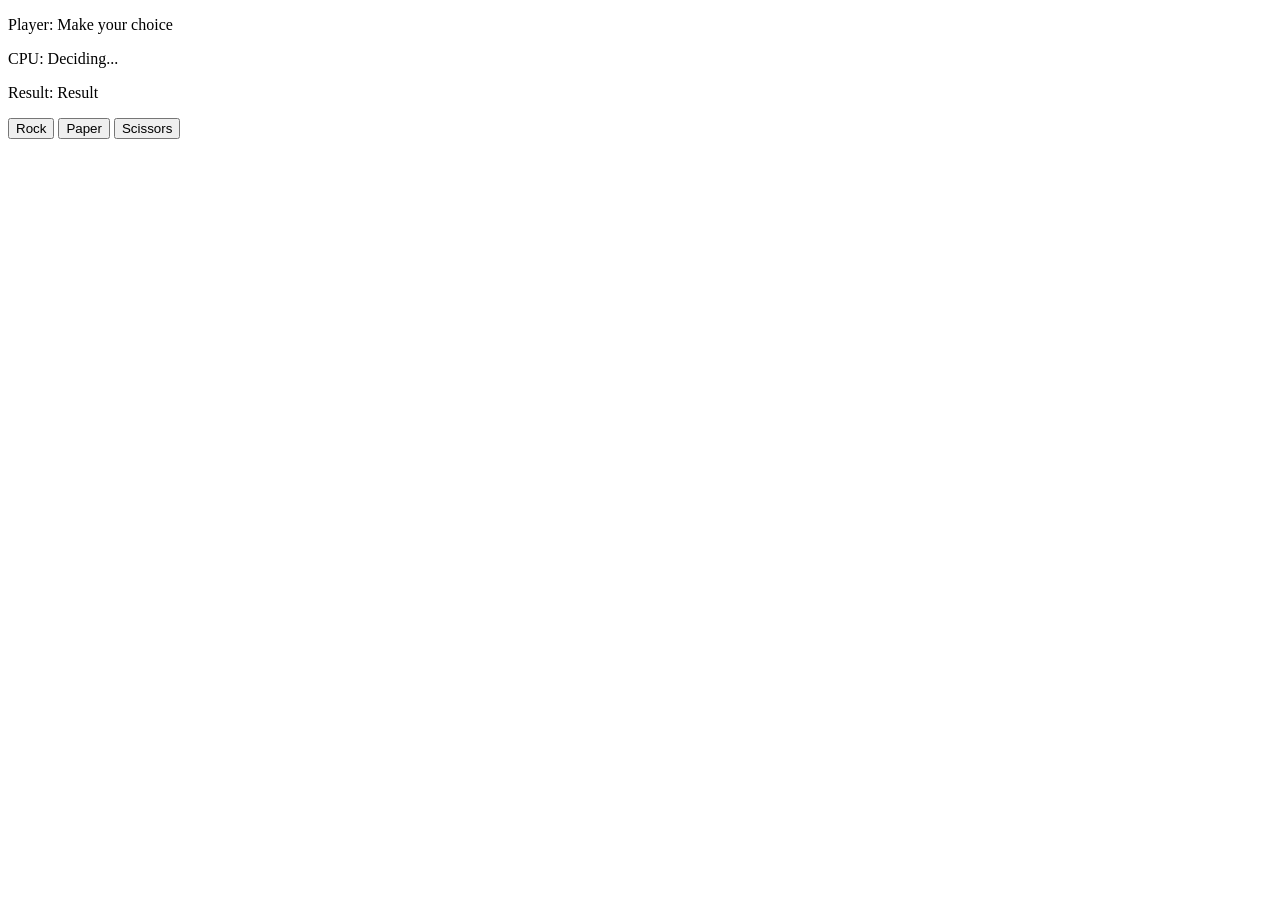
==== index.html @ e3ca0574 "Subfolder verwijdert om release 1 opnieuw te maken" ====
<!DOCTYPE html>
<html lang="en">

<head>
    <meta charset="UTF-8">
    <meta name="viewport" content="width=device-width, initial-scale=1.0">
    <title>🪨📄✂️</title>
</head>

<body>
    <p class="info">Player: <span id="human"></span></p>
    <p class="info">CPU: <span id="computer"></span></p>
    <p class="info">Result: <span id="result"></span></p>
    <div class="buttons">
        <button id="rock">Rock</button>
        <button id="paper">Paper</button>
        <button id="scissors">Scissors</button>
    </div>
    <script src="script.js"></script>
</body>

</html>
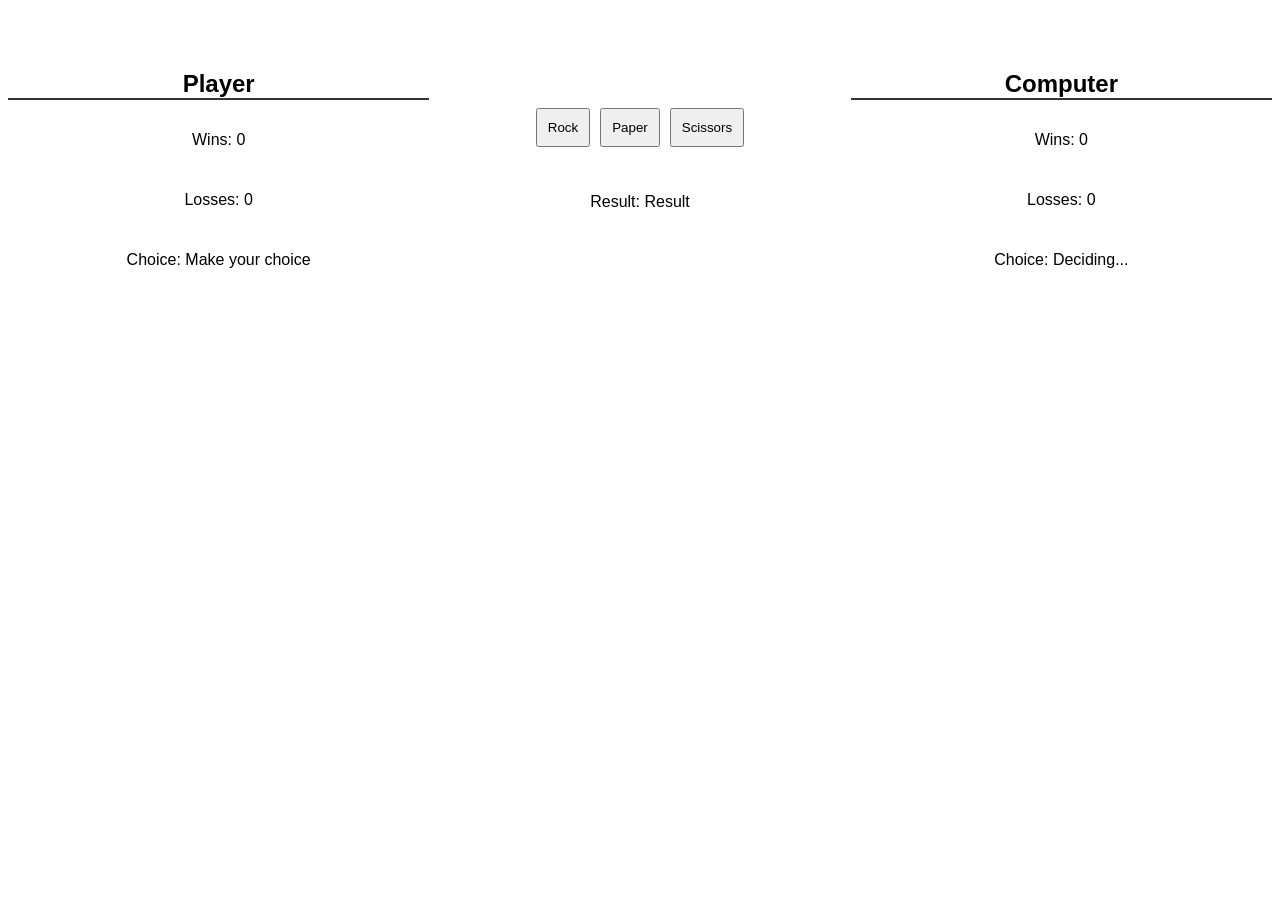
==== commit 26259f65: "Update - Added v2 back from temp move. - removed v1 after making renewed release from feedback." ====
--- a/index.html
+++ b/index.html
@@ -5,17 +5,37 @@
     <meta charset="UTF-8">
     <meta name="viewport" content="width=device-width, initial-scale=1.0">
     <title>🪨📄✂️</title>
+    <link rel="stylesheet" href="style.css">
 </head>
 
 <body>
-    <p class="info">Player: <span id="human"></span></p>
-    <p class="info">CPU: <span id="computer"></span></p>
-    <p class="info">Result: <span id="result"></span></p>
-    <div class="buttons">
-        <button id="rock">Rock</button>
-        <button id="paper">Paper</button>
-        <button id="scissors">Scissors</button>
+    <div class="game-container">
+    <!-- Linker kolom: Player -->
+    <div class="column player-side">
+        <h2>Player</h2>
+        <p>Wins: <span id="HWins">0</span></p>
+        <p>Losses: <span id="HLosses">0</span></p>
+        <p>Choice: <span id="human">Make your choice</span></p>
     </div>
+
+    <!-- Middelste kolom: Buttons & Resultaat -->
+    <div class="column middle-side">
+        <div class="buttons">
+            <button id="rock">Rock</button>
+            <button id="paper">Paper</button>
+            <button id="scissors">Scissors</button>
+        </div>
+        <p class="result-text">Result: <span id="result">Result</span></p>
+    </div>
+
+    <!-- Rechter kolom: Computer -->
+    <div class="column cpu-side">
+        <h2>Computer</h2>
+        <p>Wins: <span id="CPUWins">0</span></p>
+        <p>Losses: <span id="CPULosses">0</span></p>
+        <p>Choice: <span id="computer">Deciding...</span></p>
+    </div>
+</div>
     <script src="script.js"></script>
 </body>
 
--- a/style.css
+++ b/style.css
@@ -0,0 +1,48 @@
+.game-container {
+    display: flex;
+    justify-content: space-between; /* Verdeelt de kolommen over de breedte */
+    align-items: flex-start;
+    text-align: center;
+    margin-top: 50px;
+    font-family: sans-serif;
+}
+
+.column {
+    flex: 1; /* Elke kolom krijgt evenveel ruimte */
+    display: flex;
+    flex-direction: column; /* Zet tekst onder elkaar */
+    gap: 10px;
+}
+
+.middle-side {
+    justify-content: center;
+    align-self: center; /* Zorgt dat het midden ook verticaal gecentreerd is */
+}
+
+.buttons {
+    display: flex;
+    gap: 10px;
+    justify-content: center;
+    margin-bottom: 20px;
+}
+
+button pre {
+    margin: 0;
+    pointer-events: none; /* Zorgt dat de tekst je klik niet 'blokkeert' */
+    font-family: monospace;
+    line-height: 1.1;
+}
+
+button {
+    cursor: pointer;
+    padding: 10px;
+    display: flex;
+    flex-direction: column;
+    align-items: center;
+}
+
+/* Optioneel: styling voor de tekst */
+h2 {
+    margin-bottom: 5px;
+    border-bottom: 2px solid #333;
+}
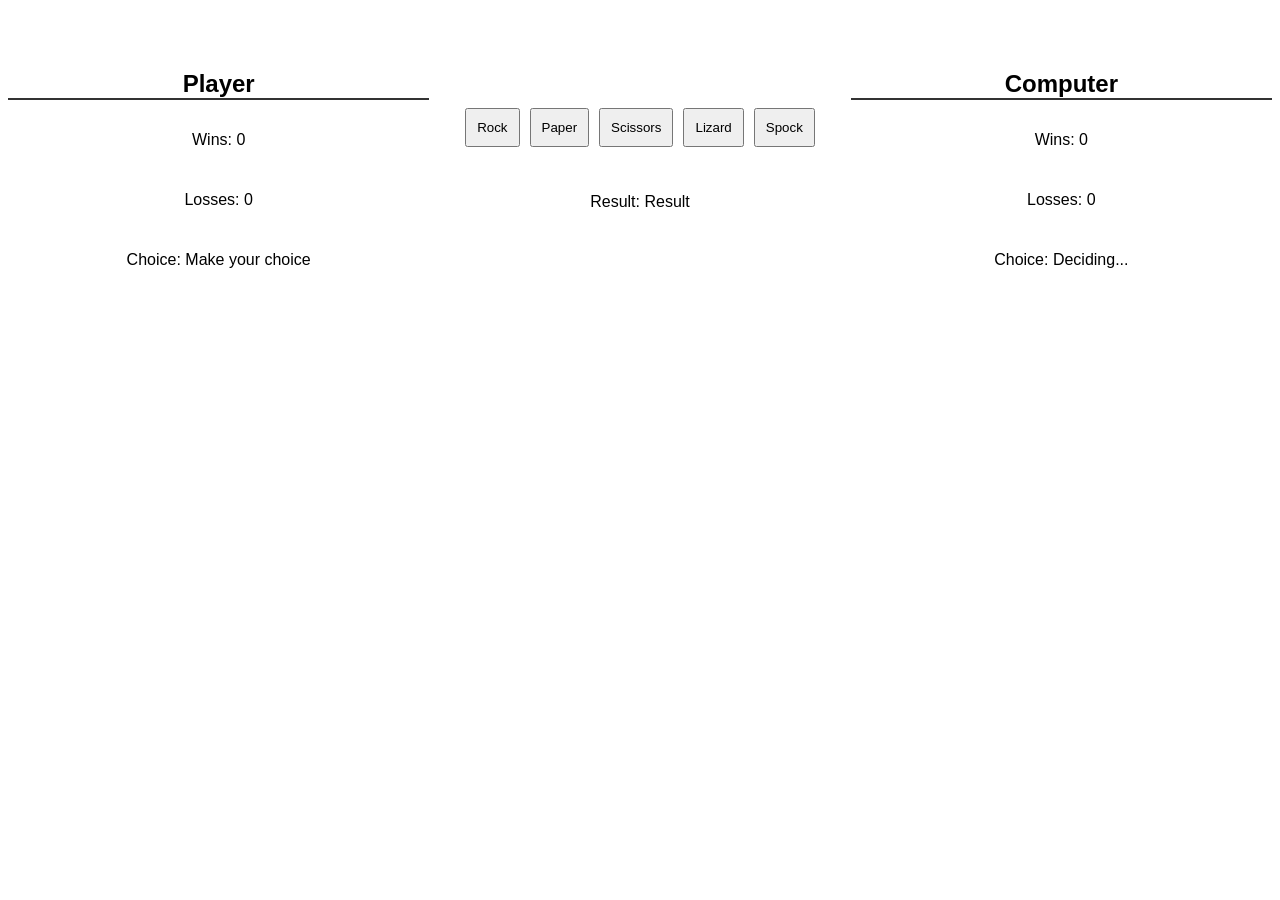
==== commit ed06bea4: "Added rules -changed rock paper scissors //rock, paper, scissors, lizard, spock" ====
--- a/index.html
+++ b/index.html
@@ -2,40 +2,54 @@
 <html lang="en">
 
 <head>
+    <!-- Defines character encoding -->
     <meta charset="UTF-8">
+    <!-- Ensures proper scaling on mobile devices -->
     <meta name="viewport" content="width=device-width, initial-scale=1.0">
+    <!-- Page title shown in the browser tab -->
     <title>🪨📄✂️</title>
+    <!-- Links the external CSS file -->
     <link rel="stylesheet" href="style.css">
 </head>
 
 <body>
+    <!-- Main wrapper for the entire game layout -->
     <div class="game-container">
-    <!-- Linker kolom: Player -->
-    <div class="column player-side">
-        <h2>Player</h2>
-        <p>Wins: <span id="HWins">0</span></p>
-        <p>Losses: <span id="HLosses">0</span></p>
-        <p>Choice: <span id="human">Make your choice</span></p>
+
+        <!-- Left column: Player stats and choices -->
+        <div class="column player-side">
+            <h2>Player</h2>
+            <!-- Spans with IDs allow JavaScript to update the text dynamically -->
+            <p>Wins: <span id="HWins">0</span></p>
+            <p>Losses: <span id="HLosses">0</span></p>
+            <p>Choice: <span id="human">Make your choice</span></p>
+        </div>
+
+        <!-- Middle column: Action buttons and game outcome -->
+        <div class="column middle-side">
+            <!-- Container for the playable buttons -->
+            <div class="buttons">
+                <button id="rock">Rock</button>
+                <button id="paper">Paper</button>
+                <button id="scissors">Scissors</button>
+                <button id="lizard">Lizard</button> 
+                <button id="spock">Spock</button>
+            </div>
+            <!-- Displays the winner of the current round -->
+            <p class="result-text">Result: <span id="result">Result</span></p>
+        </div>
+
+        <!-- Right column: Computer stats and choices -->
+        <div class="column cpu-side">
+            <h2>Computer</h2>
+            <p>Wins: <span id="CPUWins">0</span></p>
+            <p>Losses: <span id="CPULosses">0</span></p>
+            <p>Choice: <span id="computer">Deciding...</span></p>
+        </div>
+
     </div>
 
-    <!-- Middelste kolom: Buttons & Resultaat -->
-    <div class="column middle-side">
-        <div class="buttons">
-            <button id="rock">Rock</button>
-            <button id="paper">Paper</button>
-            <button id="scissors">Scissors</button>
-        </div>
-        <p class="result-text">Result: <span id="result">Result</span></p>
-    </div>
-
-    <!-- Rechter kolom: Computer -->
-    <div class="column cpu-side">
-        <h2>Computer</h2>
-        <p>Wins: <span id="CPUWins">0</span></p>
-        <p>Losses: <span id="CPULosses">0</span></p>
-        <p>Choice: <span id="computer">Deciding...</span></p>
-    </div>
-</div>
+    <!-- Links the external JavaScript file containing game logic -->
     <script src="script.js"></script>
 </body>
 
--- a/style.css
+++ b/style.css
@@ -1,24 +1,28 @@
+/* Main container layout */
 .game-container {
     display: flex;
-    justify-content: space-between; /* Verdeelt de kolommen over de breedte */
+    justify-content: space-between; /* Spreads the columns evenly across the width */
     align-items: flex-start;
     text-align: center;
     margin-top: 50px;
     font-family: sans-serif;
 }
 
+/* Individual column styling */
 .column {
-    flex: 1; /* Elke kolom krijgt evenveel ruimte */
+    flex: 1; /* Gives each column equal width */
     display: flex;
-    flex-direction: column; /* Zet tekst onder elkaar */
+    flex-direction: column; /* Stacks text vertically */
     gap: 10px;
 }
 
+/* Center column specific styling */
 .middle-side {
     justify-content: center;
-    align-self: center; /* Zorgt dat het midden ook verticaal gecentreerd is */
+    align-self: center; /* Centers the middle section vertically */
 }
 
+/* Button container layout */
 .buttons {
     display: flex;
     gap: 10px;
@@ -26,13 +30,15 @@
     margin-bottom: 20px;
 }
 
+/* Styling for preformatted text inside buttons */
 button pre {
     margin: 0;
-    pointer-events: none; /* Zorgt dat de tekst je klik niet 'blokkeert' */
+    pointer-events: none; /* Prevents text from blocking the button click */
     font-family: monospace;
     line-height: 1.1;
 }
 
+/* General button styling */
 button {
     cursor: pointer;
     padding: 10px;
@@ -41,7 +47,7 @@
     align-items: center;
 }
 
-/* Optioneel: styling voor de tekst */
+/* Header styling */
 h2 {
     margin-bottom: 5px;
     border-bottom: 2px solid #333;
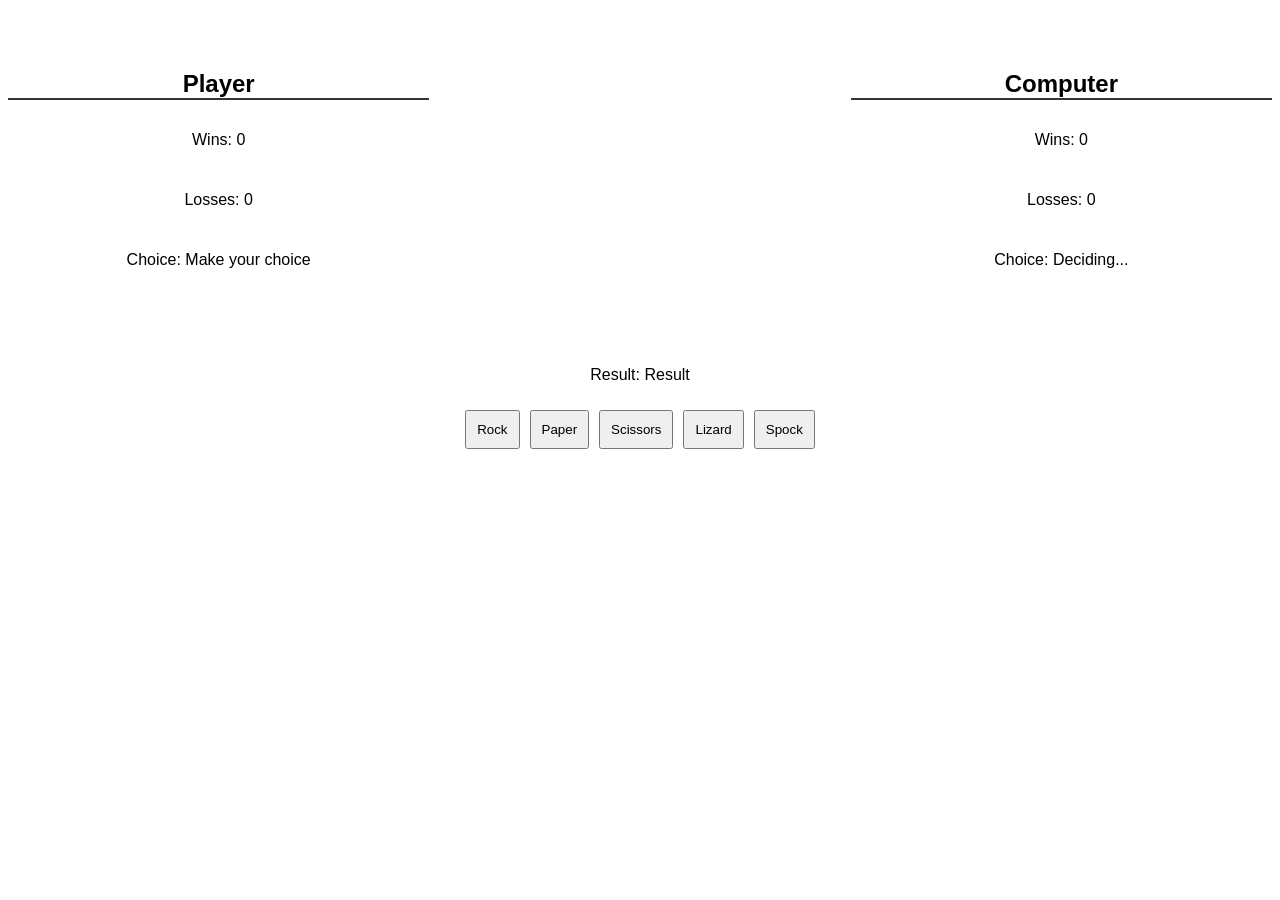
==== commit d1add1ea: "update 2.1.2 + Added CPU roll for choice + Added images instead of text for choice" ====
--- a/index.html
+++ b/index.html
@@ -27,16 +27,16 @@
 
         <!-- Middle column: Action buttons and game outcome -->
         <div class="column middle-side">
+            <!-- Displays the winner of the current round -->
+            <p class="result-text">Result: <span id="result">Result</span></p>
             <!-- Container for the playable buttons -->
             <div class="buttons">
                 <button id="rock">Rock</button>
                 <button id="paper">Paper</button>
                 <button id="scissors">Scissors</button>
-                <button id="lizard">Lizard</button> 
+                <button id="lizard">Lizard</button>
                 <button id="spock">Spock</button>
             </div>
-            <!-- Displays the winner of the current round -->
-            <p class="result-text">Result: <span id="result">Result</span></p>
         </div>
 
         <!-- Right column: Computer stats and choices -->
@@ -49,6 +49,13 @@
 
     </div>
 
+    <svg style="display: none;">
+        <defs>
+            <filter id="smear-filter">
+                <feGaussianBlur stdDeviation="0 10" />
+            </filter>
+        </defs>
+    </svg>
     <!-- Links the external JavaScript file containing game logic -->
     <script src="script.js"></script>
 </body>
--- a/style.css
+++ b/style.css
@@ -19,7 +19,8 @@
 /* Center column specific styling */
 .middle-side {
     justify-content: center;
-    align-self: center; /* Centers the middle section vertically */
+    align-self: flex-start; /* Centers the middle section vertically */
+    margin-top: 300px; /* Adjusts vertical alignment with the images */
 }
 
 /* Button container layout */
@@ -51,4 +52,23 @@
 h2 {
     margin-bottom: 5px;
     border-bottom: 2px solid #333;
+}
+
+/* Keeps the added hand images sized correctly inside the columns */
+.choice-img {
+    width: 177px;          /* Increased size slightly so they stand out */
+    height: 177px;         /* Explicit height locks them into a perfect square */
+    object-fit: cover;     /* Crops different aspect ratios to fill the box nicely */
+    border-radius: 8px;    /* Adds clean rounded corners to the images */
+    box-shadow: 0 4px 8px rgba(0,0,0,0.1); /* Optional subtle shadow for depth */
+    display: block;
+    margin: 15px auto 0 auto;
+}
+
+/* Motion blur effect for the image during the CPU roll */
+.cpu-rolling img {
+    filter: blur(4px) grayscale(0.3);
+    transform: scale(0.95);
+    opacity: 0.8;
+    transition: filter 0.05s ease;
 }
